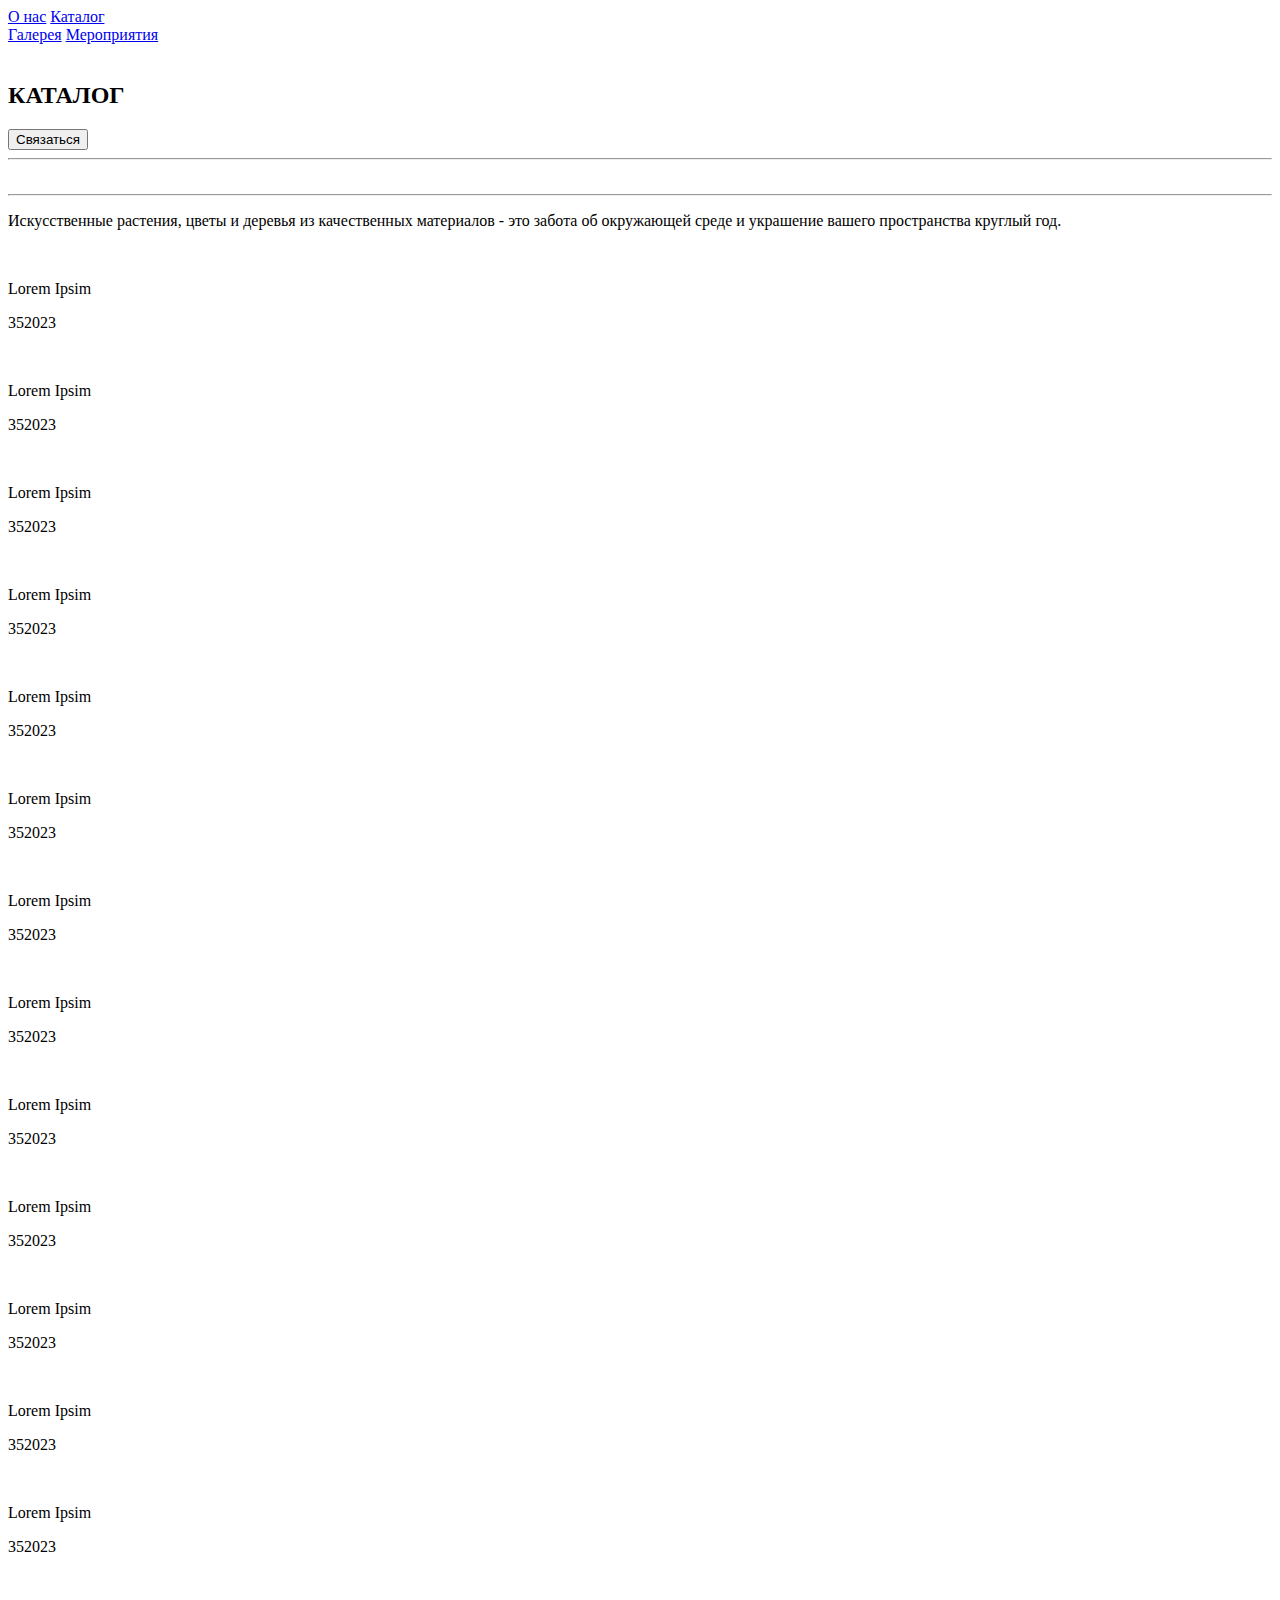
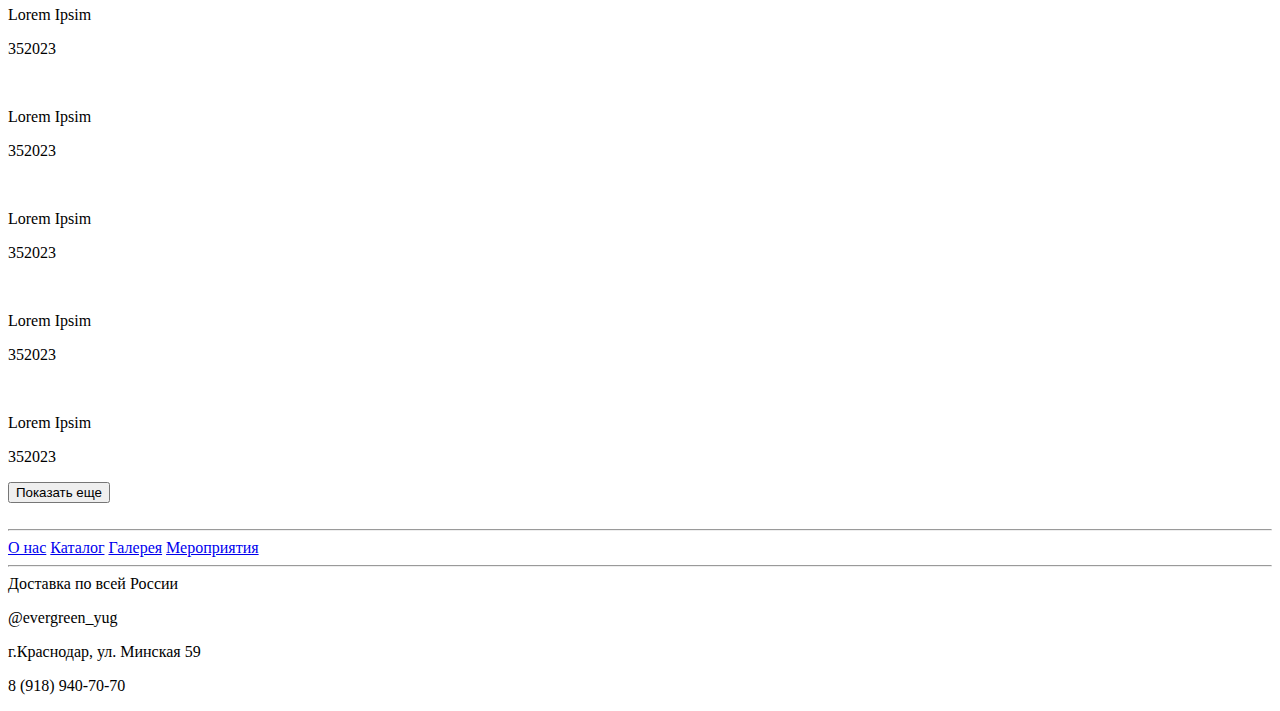
==== pages/catalog.html @ 5fc18526 "bug with path" ====
<!DOCTYPE html>
<html lang="en">
<head>
    <meta charset="UTF-8">
    <meta http-equiv="X-UA-Compatible" content="IE=edge">
    <meta name="viewport" content="width=device-width, initial-scale=1.0">
    <link rel="shortcut icon" href="../img/icon.svg" type="image/x-icon">
    <link rel="preconnect" href="https://fonts.googleapis.com">
    <link rel="preconnect" href="https://fonts.gstatic.com" crossorigin>
    <link href="https://fonts.googleapis.com/css2?family=Montserrat:wght@300;400;500;600&display=swap" rel="stylesheet">
    <link rel="stylesheet" href="../css/reset.css">
    <link rel="stylesheet" href="../css/variables.css">
    <link rel="stylesheet" href="../css/typography.css">
    <link rel="stylesheet" href="../css/components.css">
    <link rel="stylesheet" href="../pages/css/catalog.css">
    <title>Evergreen</title>
</head>


<body>

<section id="catalog">
    <header>
        <div class="header_container">
            <nav class="nav-left">
                <a href="/evergreen/" class="header-link link">О нас</a>
                <a href="./catalog.html" class="header-link link">Каталог</a>
            </nav>
        
            <nav class="nav-right">
                <a href="./gallery.html" class="header-link link">Галерея</a>
                <a href="./events.html" class="header-link link">Мероприятия</a>
            </nav>
        
            <img src="../img/logo.svg" alt="" class="logo">
        </div>
    </header>

    <div class="main_block">
        <h2 class="main-title h2-300">КАТАЛОГ</h2>
        <button class="main-button main-400">Связаться</button>
    </div>
</section>

<section id="title">
    <div class="title-wrapper">
        <div class="title-icon">
            <hr class="hr-title">
            <img src="../img/icon.svg" alt="">
            <hr class="hr-title">
        </div>
    
        <div class="title-text">
            <p class="main-500">Искусственные растения, цветы и деревья из качественных материалов - это забота об окружающей среде и украшение вашего пространства круглый год.</p>
        </div>
    </div>
</section>

<section id="cards">
    <div class="cards-wrapper">
        <div class="card">
            <img src="/evergreen/img/card-1.png" alt="">
            <p class="card-title main-500">Lorem Ipsim</p>
            <p class="small">352023</p>
        </div>
        <div class="card">
            <img src="/evergreen/img/card-2.png" alt="">
            <p class="card-title main-500">Lorem Ipsim</p>
            <p class="small">352023</p>
        </div>
        <div class="card">
            <img src="/evergreen/img/card-3.png" alt="">
            <p class="card-title main-500">Lorem Ipsim</p>
            <p class="small">352023</p>
        </div>
        <div class="card">
            <img src="/evergreen/img/card-4.png" alt="">
            <p class="card-title main-500">Lorem Ipsim</p>
            <p class="small">352023</p>
        </div>
        <div class="card">
            <img src="/evergreen/img/card-5.png" alt="">
            <p class="card-title main-500">Lorem Ipsim</p>
            <p class="small">352023</p>
        </div>
        <div class="card">
            <img src="/evergreen/img/card-6.png" alt="">
            <p class="card-title main-500">Lorem Ipsim</p>
            <p class="small">352023</p>
        </div>
        <div class="card">
            <img src="/evergreen/img/card-7.png" alt="">
            <p class="card-title main-500">Lorem Ipsim</p>
            <p class="small">352023</p>
        </div>
        <div class="card">
            <img src="/evergreen/img/card-8.png" alt="">
            <p class="card-title main-500">Lorem Ipsim</p>
            <p class="small">352023</p>
        </div>
        <div class="card">
            <img src="/evergreen/img/card-9.png" alt="">
            <p class="card-title main-500">Lorem Ipsim</p>
            <p class="small">352023</p>
        </div>
    </div>

    <div class="cards-wrapper-more">
        <div class="card">
            <img src="/evergreen/img/card-1.png" alt="">
            <p class="card-title main-500">Lorem Ipsim</p>
            <p class="small">352023</p>
        </div>
        <div class="card">
            <img src="/evergreen/img/card-2.png" alt="">
            <p class="card-title main-500">Lorem Ipsim</p>
            <p class="small">352023</p>
        </div>
        <div class="card">
            <img src="/evergreen/img/card-3.png" alt="">
            <p class="card-title main-500">Lorem Ipsim</p>
            <p class="small">352023</p>
        </div>
        <div class="card">
            <img src="/evergreen/img/card-4.png" alt="">
            <p class="card-title main-500">Lorem Ipsim</p>
            <p class="small">352023</p>
        </div>
        <div class="card">
            <img src="/evergreen/img/card-5.png" alt="">
            <p class="card-title main-500">Lorem Ipsim</p>
            <p class="small">352023</p>
        </div>
        <div class="card">
            <img src="/evergreen/img/card-6.png" alt="">
            <p class="card-title main-500">Lorem Ipsim</p>
            <p class="small">352023</p>
        </div>
        <div class="card">
            <img src="/evergreen/img/card-7.png" alt="">
            <p class="card-title main-500">Lorem Ipsim</p>
            <p class="small">352023</p>
        </div>
        <div class="card">
            <img src="/evergreen/img/card-8.png" alt="">
            <p class="card-title main-500">Lorem Ipsim</p>
            <p class="small">352023</p>
        </div>
        <div class="card">
            <img src="/evergreen/img/card-9.png" alt="">
            <p class="card-title main-500">Lorem Ipsim</p>
            <p class="small">352023</p>
        </div>
    </div>

    <button class="show-more main-400">Показать еще</button>
</section>

<footer>
    <div class="footer_top_wrapper">
        <div class="footer_top">
            <img src="../img/logo.svg" alt="" class="footer-logo">
    
            <hr class="hr-footer">
    
            <nav class="footer-links">
                <a href="/evergreen/" class="footer-link link">О нас</a>
                <a href="./catalog.html" class="footer-link link">Каталог</a>
                <a href="./gallery.html" class="footer-link link">Галерея</a>
                <a href="./events.html" class="footer-link link">Мероприятия</a>
            </nav>
    
            <hr class="hr-footer">
    
            <div class="footer-text link">Доставка по всей России</div>
        </div>
    </div>

    <div class="footer_bottom_wrapper">
        <div class="footer_bottom">
            <p class="link">@evergreen_yug</p>
            <p class="link">г.Краснодар, ул. Минская 59</p>
        </div>

        <p class="link footer-number">8 (918) 940-70-70</p>
    </div>
</footer>

</body>


<script src="/evergreen/libraries/gsap/gsap.js"></script>
<script src="/evergreen/pages/js/catalog.js"></script>


</html>
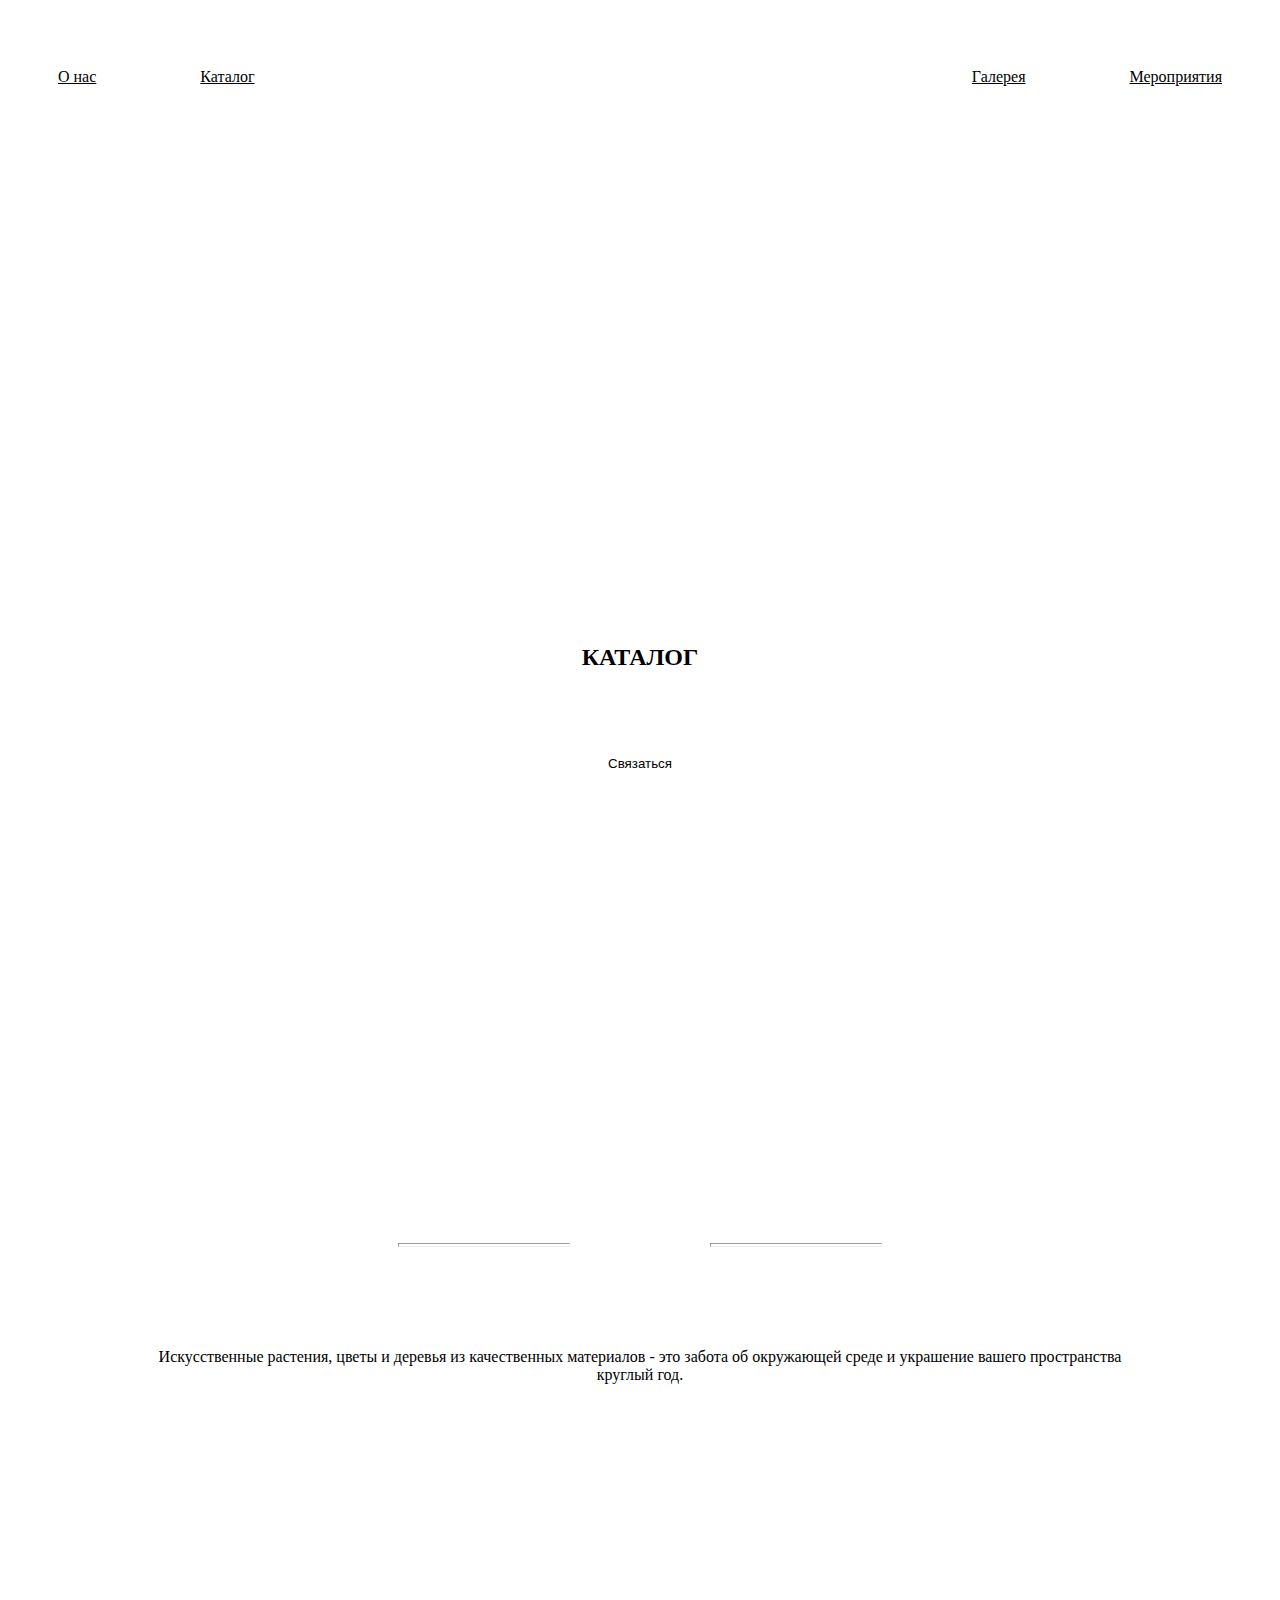
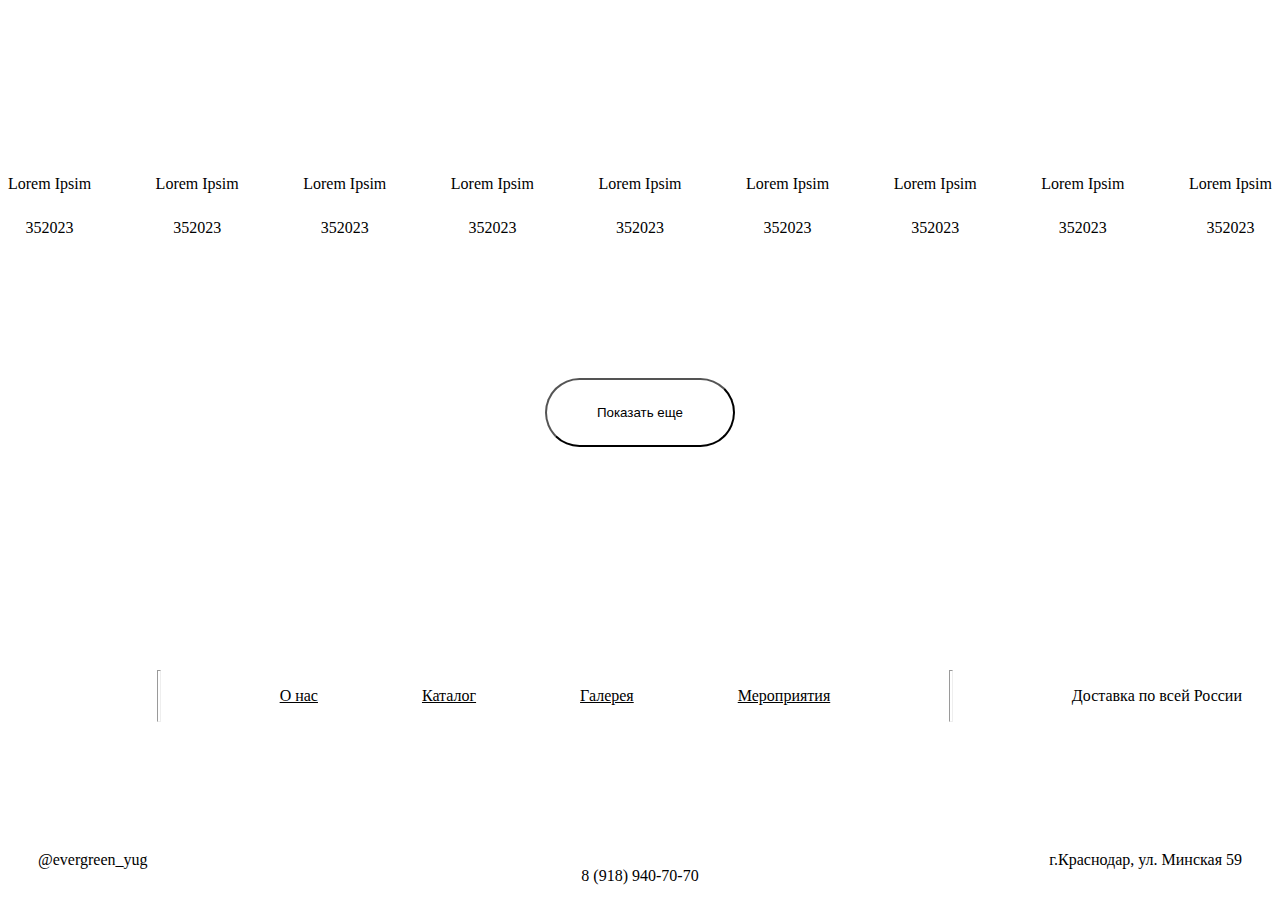
==== commit c8d1cdcc: "1.2" ====
--- a/pages/catalog.html
+++ b/pages/catalog.html
@@ -12,7 +12,7 @@
     <link rel="stylesheet" href="../css/variables.css">
     <link rel="stylesheet" href="../css/typography.css">
     <link rel="stylesheet" href="../css/components.css">
-    <link rel="stylesheet" href="../pages/css/catalog.css">
+    <link rel="stylesheet" href="../pages/catalog.css">
     <title>Evergreen</title>
 </head>
 
@@ -23,7 +23,7 @@
     <header>
         <div class="header_container">
             <nav class="nav-left">
-                <a href="/evergreen/" class="header-link link">О нас</a>
+                <a href="/" class="header-link link">О нас</a>
                 <a href="./catalog.html" class="header-link link">Каталог</a>
             </nav>
         
@@ -59,47 +59,47 @@
 <section id="cards">
     <div class="cards-wrapper">
         <div class="card">
-            <img src="/evergreen/img/card-1.png" alt="">
+            <img src="../img/card-1.png" alt="">
             <p class="card-title main-500">Lorem Ipsim</p>
             <p class="small">352023</p>
         </div>
         <div class="card">
-            <img src="/evergreen/img/card-2.png" alt="">
+            <img src="../img/card-2.png" alt="">
             <p class="card-title main-500">Lorem Ipsim</p>
             <p class="small">352023</p>
         </div>
         <div class="card">
-            <img src="/evergreen/img/card-3.png" alt="">
+            <img src="../img/card-3.png" alt="">
             <p class="card-title main-500">Lorem Ipsim</p>
             <p class="small">352023</p>
         </div>
         <div class="card">
-            <img src="/evergreen/img/card-4.png" alt="">
+            <img src="../img/card-4.png" alt="">
             <p class="card-title main-500">Lorem Ipsim</p>
             <p class="small">352023</p>
         </div>
         <div class="card">
-            <img src="/evergreen/img/card-5.png" alt="">
+            <img src="../img/card-5.png" alt="">
             <p class="card-title main-500">Lorem Ipsim</p>
             <p class="small">352023</p>
         </div>
         <div class="card">
-            <img src="/evergreen/img/card-6.png" alt="">
+            <img src="../img/card-6.png" alt="">
             <p class="card-title main-500">Lorem Ipsim</p>
             <p class="small">352023</p>
         </div>
         <div class="card">
-            <img src="/evergreen/img/card-7.png" alt="">
+            <img src="../img/card-7.png" alt="">
             <p class="card-title main-500">Lorem Ipsim</p>
             <p class="small">352023</p>
         </div>
         <div class="card">
-            <img src="/evergreen/img/card-8.png" alt="">
+            <img src="../img/card-8.png" alt="">
             <p class="card-title main-500">Lorem Ipsim</p>
             <p class="small">352023</p>
         </div>
         <div class="card">
-            <img src="/evergreen/img/card-9.png" alt="">
+            <img src="../img/card-9.png" alt="">
             <p class="card-title main-500">Lorem Ipsim</p>
             <p class="small">352023</p>
         </div>
@@ -107,47 +107,47 @@
 
     <div class="cards-wrapper-more">
         <div class="card">
-            <img src="/evergreen/img/card-1.png" alt="">
+            <img src="../img/card-1.png" alt="">
             <p class="card-title main-500">Lorem Ipsim</p>
             <p class="small">352023</p>
         </div>
         <div class="card">
-            <img src="/evergreen/img/card-2.png" alt="">
+            <img src="../img/card-2.png" alt="">
             <p class="card-title main-500">Lorem Ipsim</p>
             <p class="small">352023</p>
         </div>
         <div class="card">
-            <img src="/evergreen/img/card-3.png" alt="">
+            <img src="../img/card-3.png" alt="">
             <p class="card-title main-500">Lorem Ipsim</p>
             <p class="small">352023</p>
         </div>
         <div class="card">
-            <img src="/evergreen/img/card-4.png" alt="">
+            <img src="../img/card-4.png" alt="">
             <p class="card-title main-500">Lorem Ipsim</p>
             <p class="small">352023</p>
         </div>
         <div class="card">
-            <img src="/evergreen/img/card-5.png" alt="">
+            <img src="../img/card-5.png" alt="">
             <p class="card-title main-500">Lorem Ipsim</p>
             <p class="small">352023</p>
         </div>
         <div class="card">
-            <img src="/evergreen/img/card-6.png" alt="">
+            <img src="../img/card-6.png" alt="">
             <p class="card-title main-500">Lorem Ipsim</p>
             <p class="small">352023</p>
         </div>
         <div class="card">
-            <img src="/evergreen/img/card-7.png" alt="">
+            <img src="../img/card-7.png" alt="">
             <p class="card-title main-500">Lorem Ipsim</p>
             <p class="small">352023</p>
         </div>
         <div class="card">
-            <img src="/evergreen/img/card-8.png" alt="">
+            <img src="../img/card-8.png" alt="">
             <p class="card-title main-500">Lorem Ipsim</p>
             <p class="small">352023</p>
         </div>
         <div class="card">
-            <img src="/evergreen/img/card-9.png" alt="">
+            <img src="../img/card-9.png" alt="">
             <p class="card-title main-500">Lorem Ipsim</p>
             <p class="small">352023</p>
         </div>
@@ -164,7 +164,7 @@
             <hr class="hr-footer">
     
             <nav class="footer-links">
-                <a href="/evergreen/" class="footer-link link">О нас</a>
+                <a href="/" class="footer-link link">О нас</a>
                 <a href="./catalog.html" class="footer-link link">Каталог</a>
                 <a href="./gallery.html" class="footer-link link">Галерея</a>
                 <a href="./events.html" class="footer-link link">Мероприятия</a>
@@ -189,8 +189,8 @@
 </body>
 
 
-<script src="/evergreen/libraries/gsap/gsap.js"></script>
-<script src="/evergreen/pages/js/catalog.js"></script>
+<script src="../libraries/gsap/gsap.js"></script>
+<script src="../pages/catalog.js"></script>
 
 
 </html>--- a/css/components.css
+++ b/css/components.css
@@ -0,0 +1,171 @@
+html {
+    background: var(--background);
+}
+
+
+
+/* Main block */
+
+#main, #catalog, #gallery, #events {
+    position: relative;
+    display: flex;
+    flex-direction: column;
+    align-items: center;
+    background-repeat: no-repeat;
+    background-size: cover;
+    height: 100vh;
+}
+
+#main {
+    background-image: url(../img/background-main.jpg);
+}
+
+#catalog {
+    background-image: url(../img/background-catalog.jpg);
+}
+
+#gallery {
+    background-image: url(../img/background-gallery.jpg);
+}
+
+#events {
+    background-image: url(../img/background-events.jpg);
+}
+
+.main_block {
+    position: absolute;
+    bottom: 13vh;
+    display: flex;
+    flex-direction: column;
+    align-items: center;
+}
+
+.main-title {
+    color: var(--secondary);
+    margin: 0 0 65px 0;
+}
+
+.main-button {
+    color: var(--secondary);
+    background-color: transparent;
+    padding: 20px 50px;
+    border: 2px solid var(--secondary);
+    border-radius: 100px;
+    cursor: pointer;
+    transition: .1s linear;
+}
+
+.main-button:hover {
+    background-color: var(--secondary);
+    color: var(--primary);
+    transition: .1s linear;
+}
+
+
+
+/* Header */
+
+header {
+    width: 100%;
+    background-color: var(--background-2-80);
+}
+
+.header_container {
+    position: relative;
+    display: flex;
+    justify-content: space-between;
+    align-items: center;
+    max-width: 1700px;
+    margin: 0 auto;
+    padding: 60px 0;
+}
+
+.logo {
+    position: absolute;
+    top: 50%;
+    left: 50%;
+    transform: translate(-50%, -50%);
+}
+
+.header-link {
+    color: var(--secondary-50);
+    margin: 0 50px;
+    transition: .1s linear;
+}
+
+.header-link:hover {
+    color: var(--secondary);
+    transition: .1s linear;
+}
+
+
+
+/* Footer */
+
+footer {
+    display: flex;
+    flex-direction: column;
+    align-items: center;
+    background-color: var(--primary);
+}
+
+.footer_top_wrapper {
+    width: 100%;
+    max-width: 1500px;
+}
+
+.footer_top {
+    display: flex;
+    justify-content: space-between;
+    align-items: center;
+    padding: 75px 30px;
+}
+
+.hr-footer {
+    width: 2px;
+    height: 50px;
+    background-color: var(--secondary);
+}
+
+.footer-link {
+    color: var(--secondary-50);
+    transition: .1s linear;
+    margin: 0 100px 0 0;
+}
+
+.footer-link:hover {
+    color: var(--secondary);
+    transition: .1s linear;
+}
+
+.footer-link:last-child {
+    margin: 0;
+}
+
+.footer-text {
+    color: var(--secondary);
+}
+
+.footer_bottom_wrapper {
+    position: relative;
+    display: flex;
+    justify-content: center;
+    width: 100%;
+    background-color: var(--secondary);
+}
+
+.footer_bottom {
+    display: flex;
+    justify-content: space-between;
+    align-items: center;
+    width: 100%;
+    max-width: 1450px;
+    padding: 30px 30px;
+}
+
+.footer-number {
+    position: absolute;
+    left: 50%;
+    top: 50%;
+    transform: translate(-50%, -50%);
+}--- a/pages/catalog.css
+++ b/pages/catalog.css
@@ -0,0 +1,75 @@
+#title {
+    margin: 235px 0;
+}
+
+.title-wrapper {
+    display: flex;
+    flex-direction: column;
+    align-items: center;
+    text-align: center;
+    max-width: 1600px;
+    width: 100%;
+    margin: 0 auto;
+    padding: 100px 0;
+    background-color: rgba(255, 255, 255, 0.8);
+}
+
+.title-icon {
+    display: flex;
+    align-items: center;
+    margin: 0 0 85px 0;
+}
+
+.hr-title {
+    width: 170px;
+    height: 2px;
+    background-color: var(--primary);
+    margin: 0 70px;
+}
+
+.title-text {
+    max-width: 1000px;
+}
+
+#cards {
+    display: flex;
+    flex-direction: column;
+    align-items: center;
+    margin: 0 0 140px 0;
+}
+
+.cards-wrapper, .cards-wrapper-more {
+    max-width: 1600px;
+    width: 100%;
+    flex-wrap: wrap;
+    justify-content: space-between;
+    margin: 0 0 40px 0;
+}
+
+.cards-wrapper {
+    display: flex;
+}
+
+.cards-wrapper-more {
+    display: none;
+    opacity: 0;
+}
+
+.card {
+    display: flex;
+    flex-direction: column;
+    align-items: center;
+    margin: 0 0 85px 0;
+}
+
+.card-title {
+    margin: 40px 0 10px 0;
+}
+
+.show-more {
+    padding: 25px 50px;
+    border-radius: 100px;
+    background-color: var(--primary);
+    color: var(--secondary);
+    cursor: pointer;
+}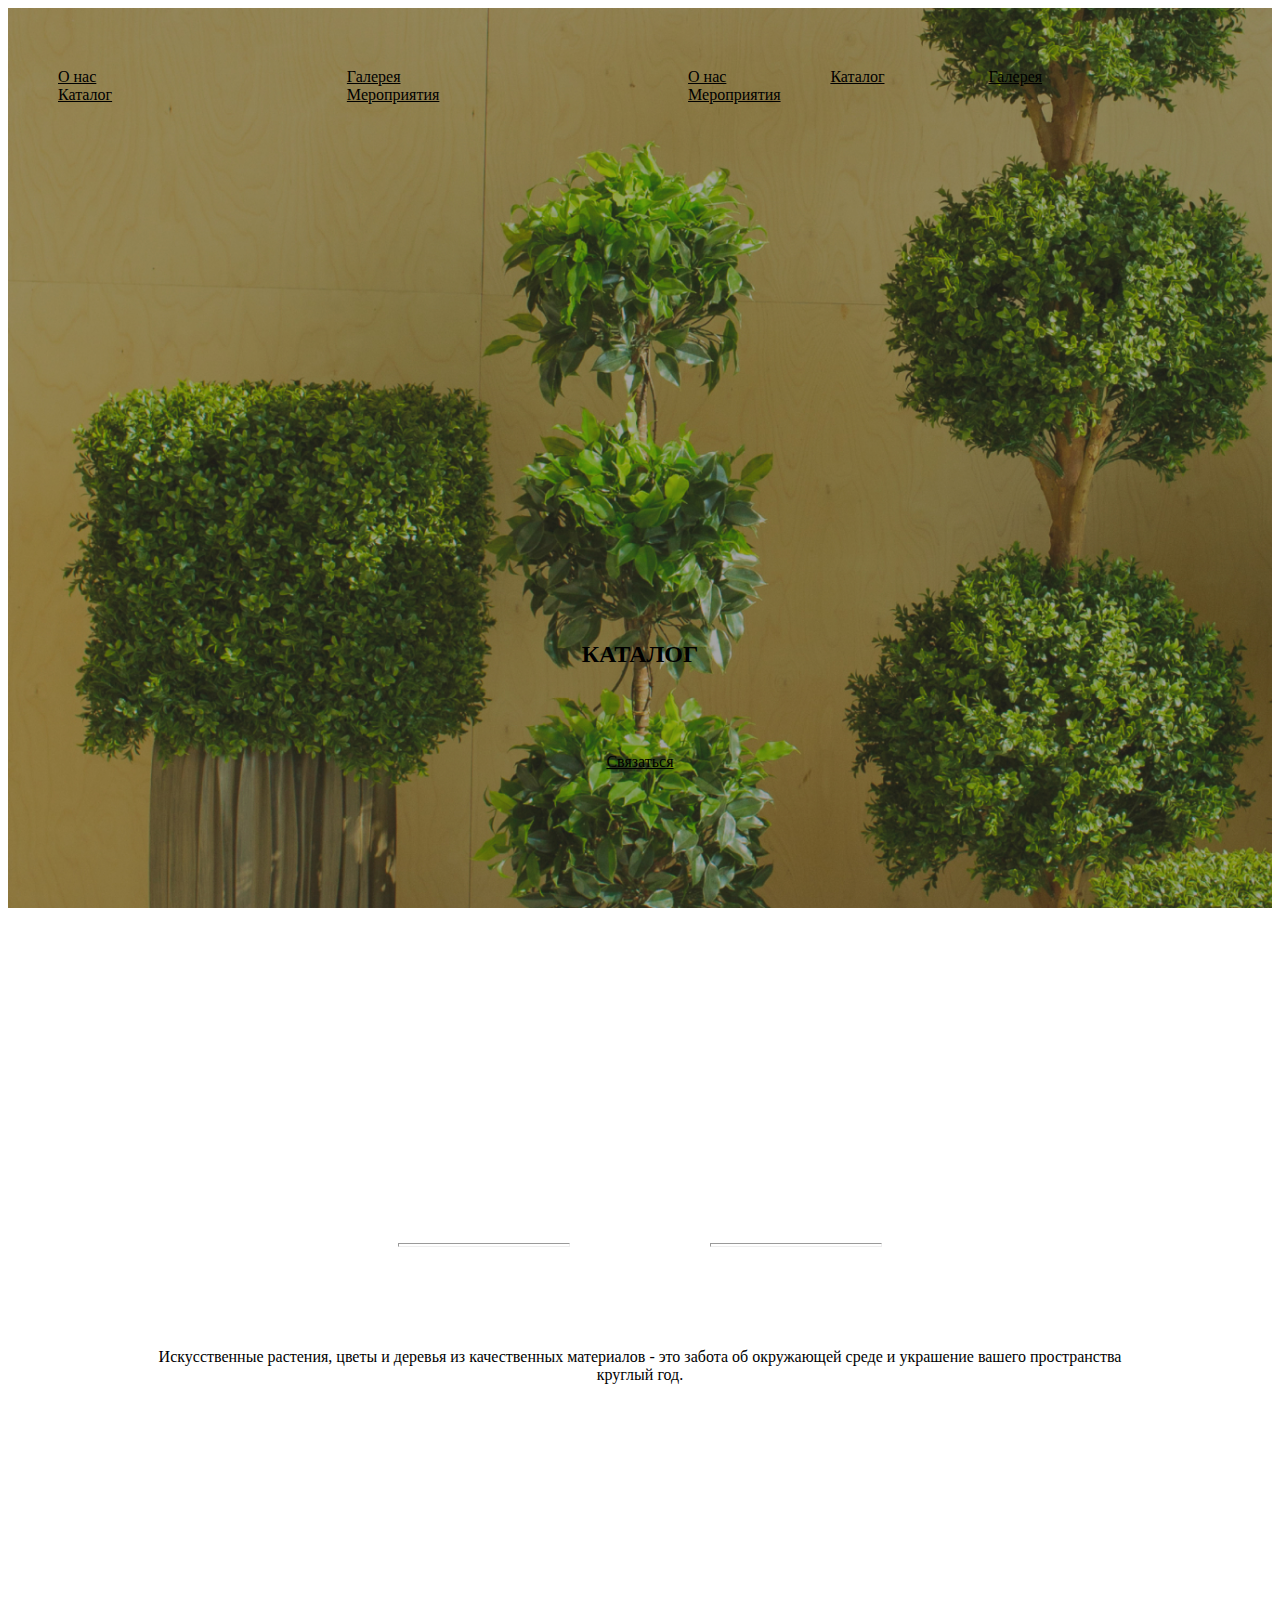
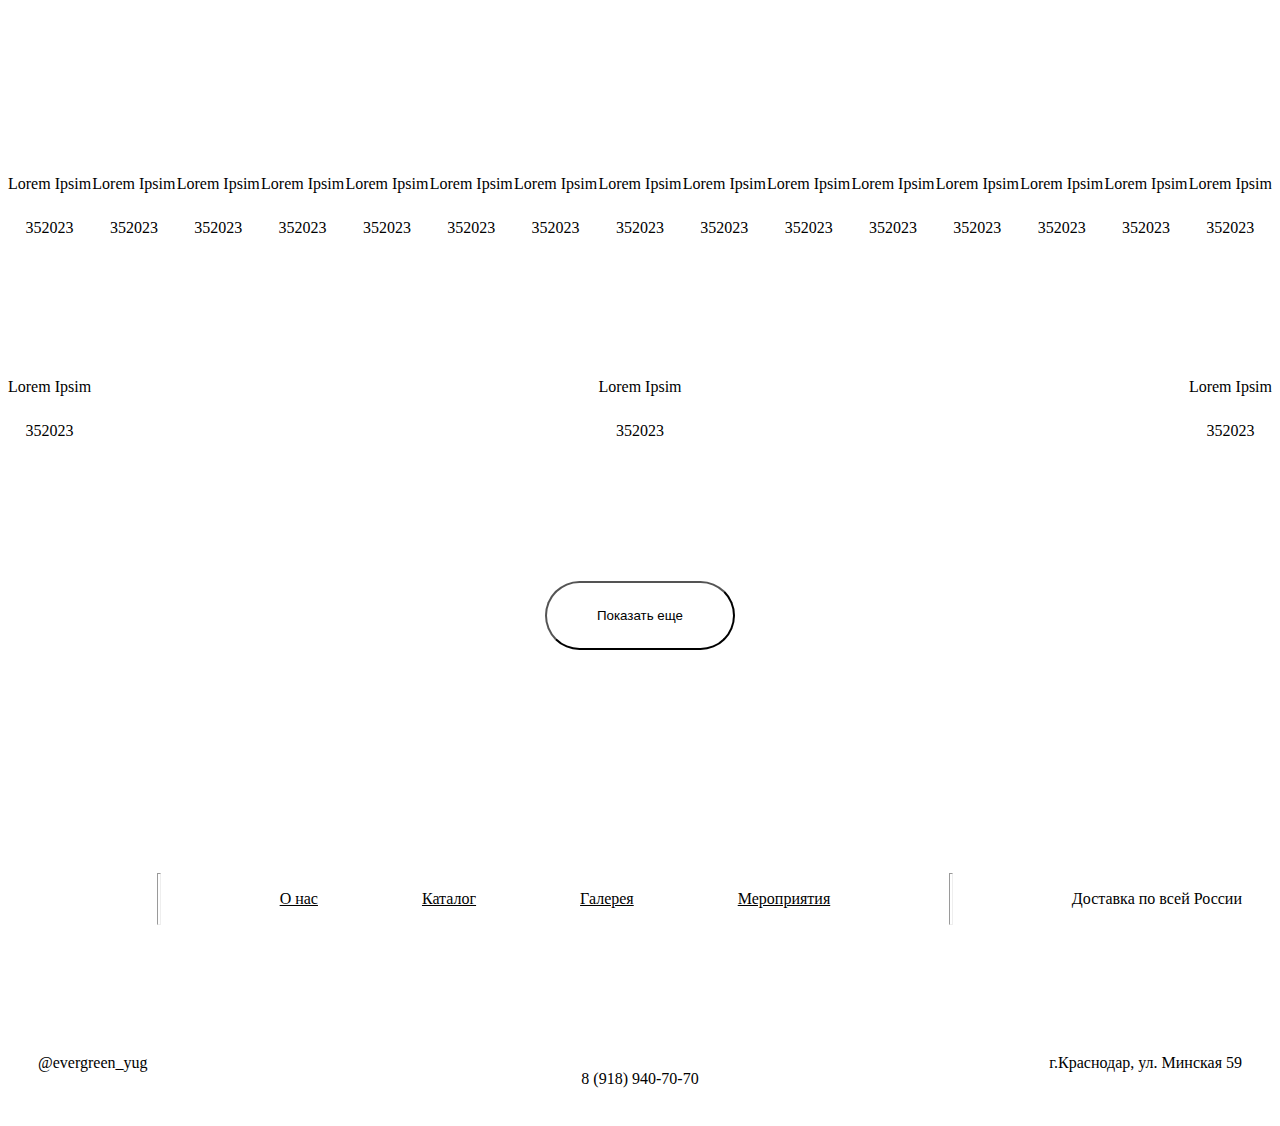
==== commit eddf10a9: "background catalog and more" ====
--- a/pages/catalog.html
+++ b/pages/catalog.html
@@ -23,8 +23,8 @@
     <header>
         <div class="header_container">
             <nav class="nav-left">
-                <a href="/" class="header-link link">О нас</a>
-                <a href="./catalog.html" class="header-link link">Каталог</a>
+                <a href="../index.html" class="header-link link">О нас</a>
+                <a href="./catalog.html" class="header-link link active">Каталог</a>
             </nav>
         
             <nav class="nav-right">
@@ -33,12 +33,27 @@
             </nav>
         
             <img src="../img/logo.svg" alt="" class="logo">
+
+            <div class="menu-icon">
+                <span></span>
+                <span></span>
+                <span></span>
+            </div>
+
+            <div class="menu">
+                <nav class="menu-nav">
+                    <a href="../index.html" class="header-link link">О нас</a>
+                    <a href="./catalog.html" class="header-link link active">Каталог</a>
+                    <a href="./gallery.html" class="header-link link">Галерея</a>
+                    <a href="./events.html" class="header-link link">Мероприятия</a>
+                </nav>
+            </div>
         </div>
     </header>
 
     <div class="main_block">
         <h2 class="main-title h2-300">КАТАЛОГ</h2>
-        <button class="main-button main-400">Связаться</button>
+        <a href="tel:89189407070" class="main-button main-400">Связаться</a>
     </div>
 </section>
 
@@ -103,9 +118,99 @@
             <p class="card-title main-500">Lorem Ipsim</p>
             <p class="small">352023</p>
         </div>
+        <div class="card">
+            <img src="../img/card-1.png" alt="">
+            <p class="card-title main-500">Lorem Ipsim</p>
+            <p class="small">352023</p>
+        </div>
+        <div class="card">
+            <img src="../img/card-2.png" alt="">
+            <p class="card-title main-500">Lorem Ipsim</p>
+            <p class="small">352023</p>
+        </div>
+        <div class="card">
+            <img src="../img/card-3.png" alt="">
+            <p class="card-title main-500">Lorem Ipsim</p>
+            <p class="small">352023</p>
+        </div>
+        <div class="card">
+            <img src="../img/card-4.png" alt="">
+            <p class="card-title main-500">Lorem Ipsim</p>
+            <p class="small">352023</p>
+        </div>
+        <div class="card">
+            <img src="../img/card-5.png" alt="">
+            <p class="card-title main-500">Lorem Ipsim</p>
+            <p class="small">352023</p>
+        </div>
+        <div class="card">
+            <img src="../img/card-6.png" alt="">
+            <p class="card-title main-500">Lorem Ipsim</p>
+            <p class="small">352023</p>
+        </div>
+        <div class="card">
+            <img src="../img/card-7.png" alt="">
+            <p class="card-title main-500">Lorem Ipsim</p>
+            <p class="small">352023</p>
+        </div>
+        <div class="card">
+            <img src="../img/card-8.png" alt="">
+            <p class="card-title main-500">Lorem Ipsim</p>
+            <p class="small">352023</p>
+        </div>
+        <div class="card">
+            <img src="../img/card-9.png" alt="">
+            <p class="card-title main-500">Lorem Ipsim</p>
+            <p class="small">352023</p>
+        </div>
     </div>
 
     <div class="cards-wrapper-more">
+        <div class="card">
+            <img src="../img/card-1.png" alt="">
+            <p class="card-title main-500">Lorem Ipsim</p>
+            <p class="small">352023</p>
+        </div>
+        <div class="card">
+            <img src="../img/card-2.png" alt="">
+            <p class="card-title main-500">Lorem Ipsim</p>
+            <p class="small">352023</p>
+        </div>
+        <div class="card">
+            <img src="../img/card-3.png" alt="">
+            <p class="card-title main-500">Lorem Ipsim</p>
+            <p class="small">352023</p>
+        </div>
+        <div class="card">
+            <img src="../img/card-4.png" alt="">
+            <p class="card-title main-500">Lorem Ipsim</p>
+            <p class="small">352023</p>
+        </div>
+        <div class="card">
+            <img src="../img/card-5.png" alt="">
+            <p class="card-title main-500">Lorem Ipsim</p>
+            <p class="small">352023</p>
+        </div>
+        <div class="card">
+            <img src="../img/card-6.png" alt="">
+            <p class="card-title main-500">Lorem Ipsim</p>
+            <p class="small">352023</p>
+        </div>
+        <div class="card">
+            <img src="../img/card-7.png" alt="">
+            <p class="card-title main-500">Lorem Ipsim</p>
+            <p class="small">352023</p>
+        </div>
+        <div class="card">
+            <img src="../img/card-8.png" alt="">
+            <p class="card-title main-500">Lorem Ipsim</p>
+            <p class="small">352023</p>
+        </div>
+        <div class="card">
+            <img src="../img/card-9.png" alt="">
+            <p class="card-title main-500">Lorem Ipsim</p>
+            <p class="small">352023</p>
+        </div>
         <div class="card">
             <img src="../img/card-1.png" alt="">
             <p class="card-title main-500">Lorem Ipsim</p>
@@ -164,8 +269,8 @@
             <hr class="hr-footer">
     
             <nav class="footer-links">
-                <a href="/" class="footer-link link">О нас</a>
-                <a href="./catalog.html" class="footer-link link">Каталог</a>
+                <a href="../index.html" class="footer-link link">О нас</a>
+                <a href="./catalog.html" class="footer-link link active">Каталог</a>
                 <a href="./gallery.html" class="footer-link link">Галерея</a>
                 <a href="./events.html" class="footer-link link">Мероприятия</a>
             </nav>
@@ -190,6 +295,7 @@
 
 
 <script src="../libraries/gsap/gsap.js"></script>
+<script src="../pages/menu.js"></script>
 <script src="../pages/catalog.js"></script>
 
 
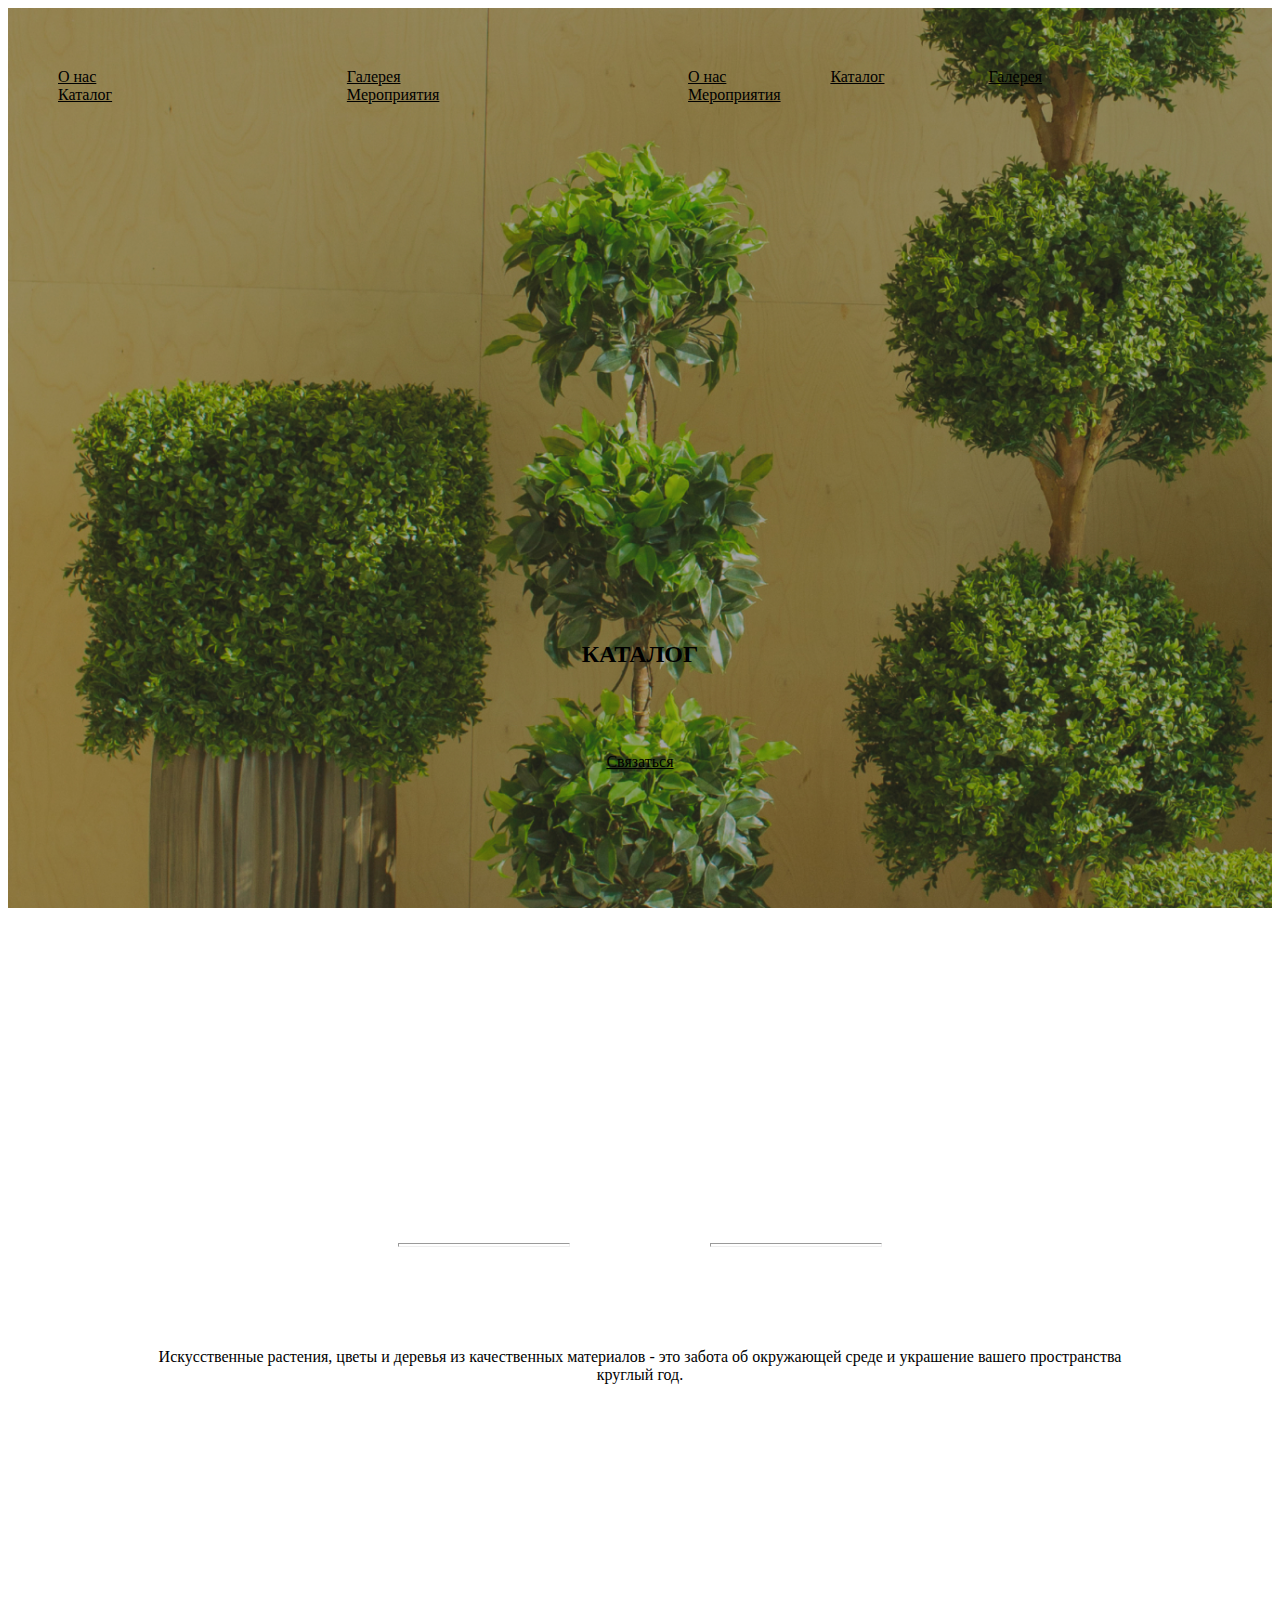
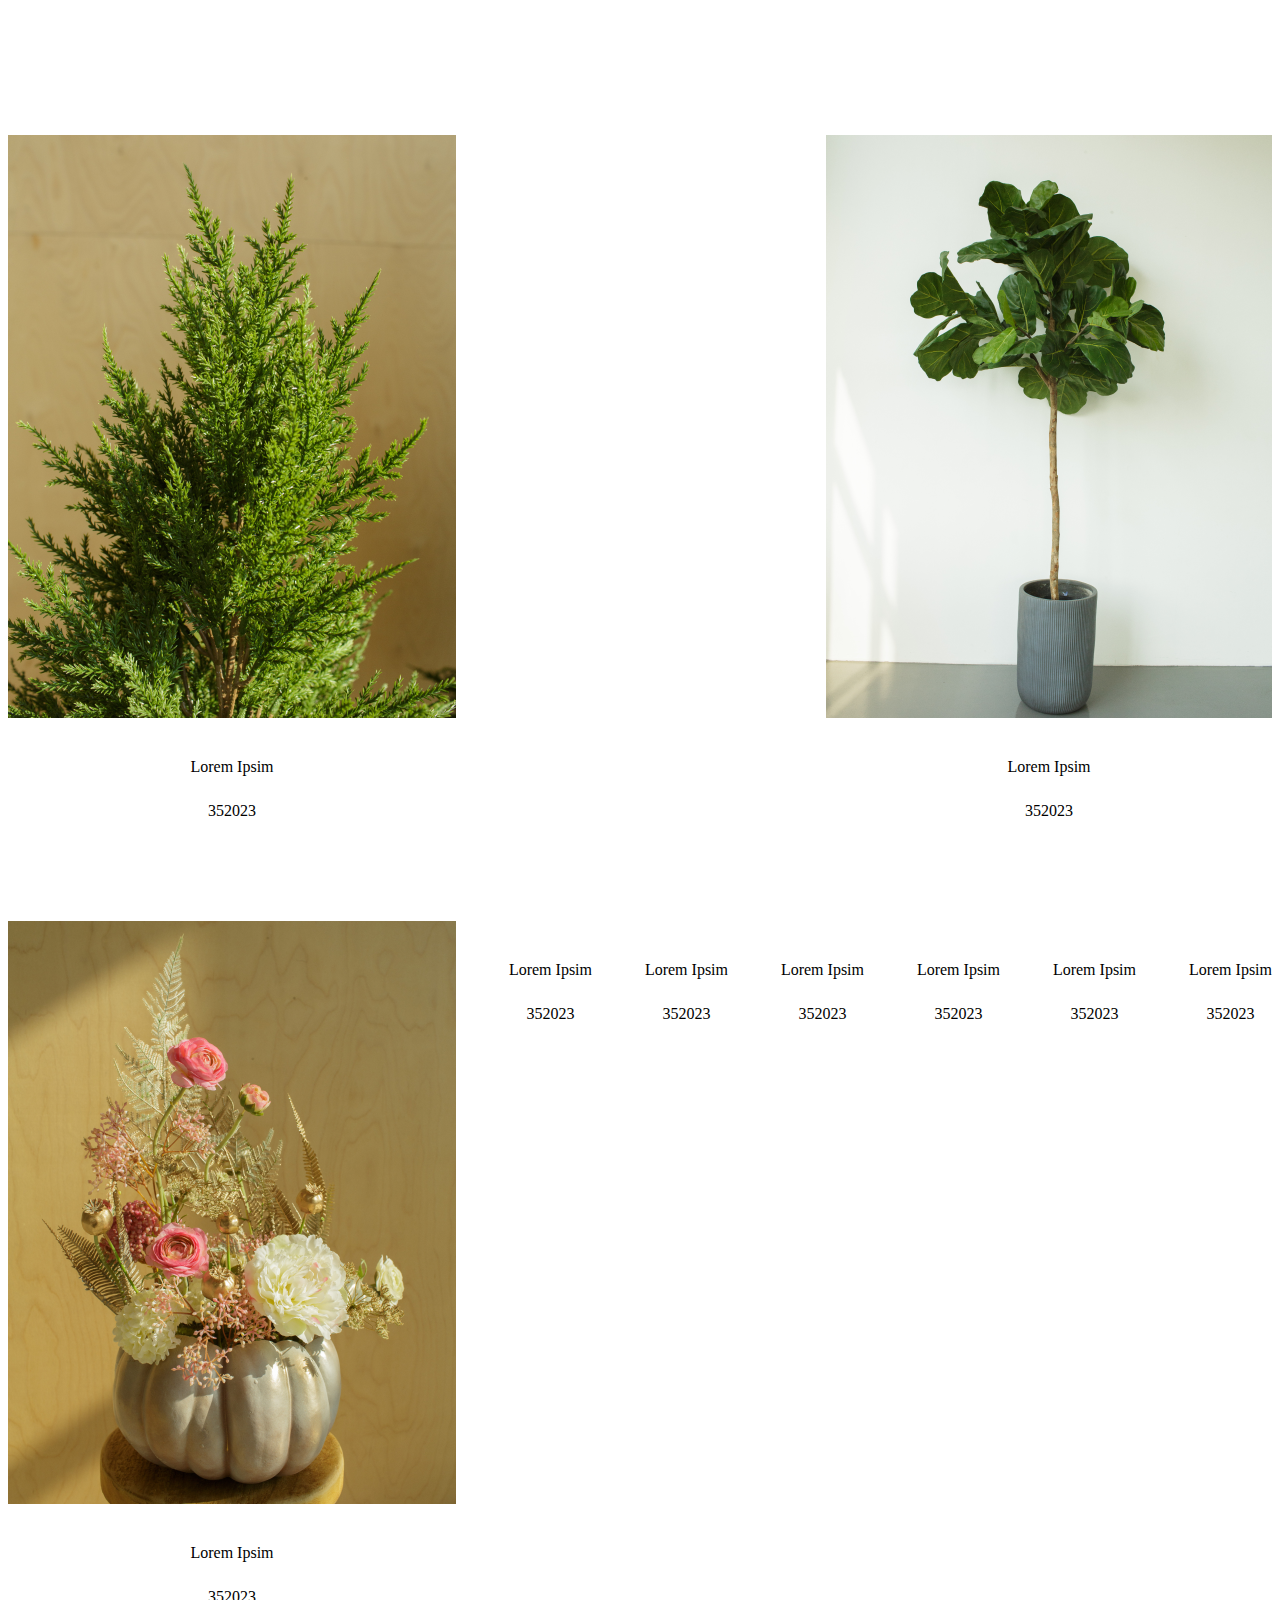
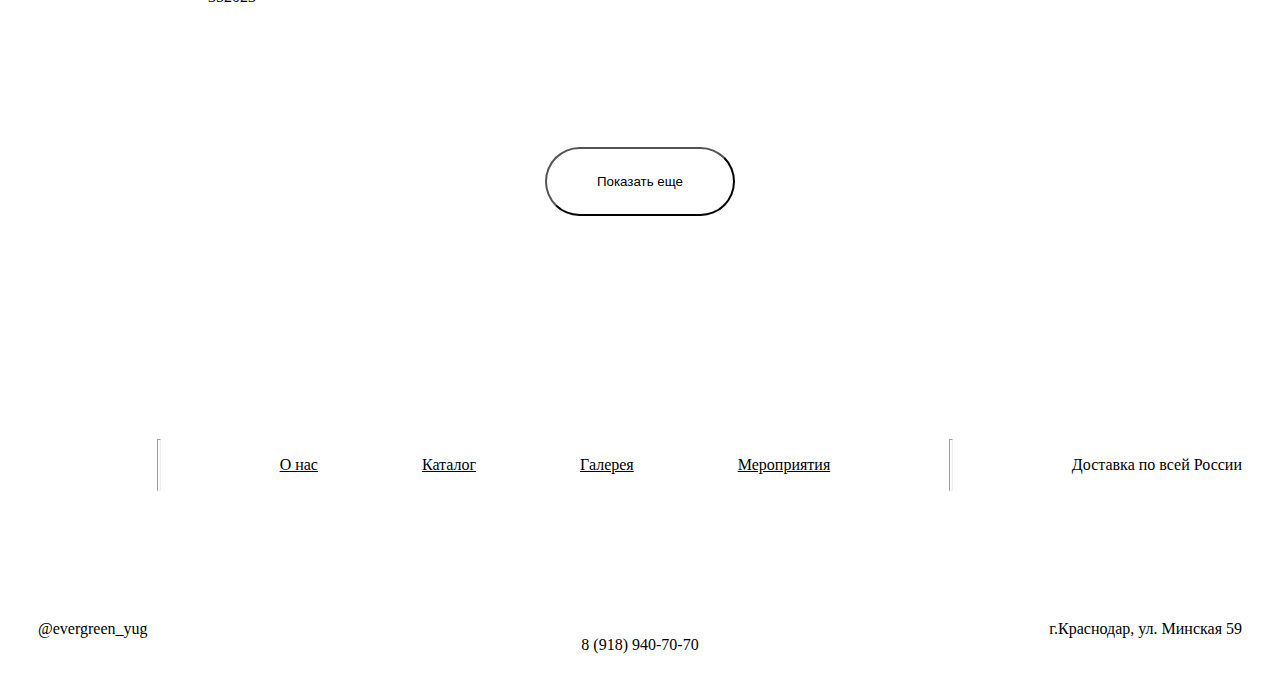
==== commit e25edf1c: "add new images in catalog" ====
--- a/pages/catalog.html
+++ b/pages/catalog.html
@@ -53,7 +53,7 @@
 
     <div class="main_block">
         <h2 class="main-title h2-300">КАТАЛОГ</h2>
-        <a href="tel:89189407070" class="main-button main-400">Связаться</a>
+        <a href="https://wa.me/89189407070" class="main-button main-400">Связаться</a>
     </div>
 </section>
 
@@ -118,141 +118,51 @@
             <p class="card-title main-500">Lorem Ipsim</p>
             <p class="small">352023</p>
         </div>
-        <div class="card">
-            <img src="../img/card-1.png" alt="">
-            <p class="card-title main-500">Lorem Ipsim</p>
-            <p class="small">352023</p>
-        </div>
-        <div class="card">
-            <img src="../img/card-2.png" alt="">
-            <p class="card-title main-500">Lorem Ipsim</p>
-            <p class="small">352023</p>
-        </div>
-        <div class="card">
-            <img src="../img/card-3.png" alt="">
-            <p class="card-title main-500">Lorem Ipsim</p>
-            <p class="small">352023</p>
-        </div>
-        <div class="card">
-            <img src="../img/card-4.png" alt="">
-            <p class="card-title main-500">Lorem Ipsim</p>
-            <p class="small">352023</p>
-        </div>
-        <div class="card">
-            <img src="../img/card-5.png" alt="">
-            <p class="card-title main-500">Lorem Ipsim</p>
-            <p class="small">352023</p>
-        </div>
-        <div class="card">
-            <img src="../img/card-6.png" alt="">
-            <p class="card-title main-500">Lorem Ipsim</p>
-            <p class="small">352023</p>
-        </div>
-        <div class="card">
-            <img src="../img/card-7.png" alt="">
-            <p class="card-title main-500">Lorem Ipsim</p>
-            <p class="small">352023</p>
-        </div>
-        <div class="card">
-            <img src="../img/card-8.png" alt="">
-            <p class="card-title main-500">Lorem Ipsim</p>
-            <p class="small">352023</p>
-        </div>
-        <div class="card">
-            <img src="../img/card-9.png" alt="">
-            <p class="card-title main-500">Lorem Ipsim</p>
-            <p class="small">352023</p>
-        </div>
     </div>
 
     <div class="cards-wrapper-more">
         <div class="card">
-            <img src="../img/card-1.png" alt="">
-            <p class="card-title main-500">Lorem Ipsim</p>
-            <p class="small">352023</p>
-        </div>
-        <div class="card">
-            <img src="../img/card-2.png" alt="">
-            <p class="card-title main-500">Lorem Ipsim</p>
-            <p class="small">352023</p>
-        </div>
-        <div class="card">
-            <img src="../img/card-3.png" alt="">
-            <p class="card-title main-500">Lorem Ipsim</p>
-            <p class="small">352023</p>
-        </div>
-        <div class="card">
-            <img src="../img/card-4.png" alt="">
-            <p class="card-title main-500">Lorem Ipsim</p>
-            <p class="small">352023</p>
-        </div>
-        <div class="card">
-            <img src="../img/card-5.png" alt="">
-            <p class="card-title main-500">Lorem Ipsim</p>
-            <p class="small">352023</p>
-        </div>
-        <div class="card">
-            <img src="../img/card-6.png" alt="">
-            <p class="card-title main-500">Lorem Ipsim</p>
-            <p class="small">352023</p>
-        </div>
-        <div class="card">
-            <img src="../img/card-7.png" alt="">
-            <p class="card-title main-500">Lorem Ipsim</p>
-            <p class="small">352023</p>
-        </div>
-        <div class="card">
-            <img src="../img/card-8.png" alt="">
-            <p class="card-title main-500">Lorem Ipsim</p>
-            <p class="small">352023</p>
-        </div>
-        <div class="card">
-            <img src="../img/card-9.png" alt="">
-            <p class="card-title main-500">Lorem Ipsim</p>
-            <p class="small">352023</p>
-        </div>
-        <div class="card">
-            <img src="../img/card-1.png" alt="">
-            <p class="card-title main-500">Lorem Ipsim</p>
-            <p class="small">352023</p>
-        </div>
-        <div class="card">
-            <img src="../img/card-2.png" alt="">
-            <p class="card-title main-500">Lorem Ipsim</p>
-            <p class="small">352023</p>
-        </div>
-        <div class="card">
-            <img src="../img/card-3.png" alt="">
-            <p class="card-title main-500">Lorem Ipsim</p>
-            <p class="small">352023</p>
-        </div>
-        <div class="card">
-            <img src="../img/card-4.png" alt="">
-            <p class="card-title main-500">Lorem Ipsim</p>
-            <p class="small">352023</p>
-        </div>
-        <div class="card">
-            <img src="../img/card-5.png" alt="">
-            <p class="card-title main-500">Lorem Ipsim</p>
-            <p class="small">352023</p>
-        </div>
-        <div class="card">
-            <img src="../img/card-6.png" alt="">
-            <p class="card-title main-500">Lorem Ipsim</p>
-            <p class="small">352023</p>
-        </div>
-        <div class="card">
-            <img src="../img/card-7.png" alt="">
-            <p class="card-title main-500">Lorem Ipsim</p>
-            <p class="small">352023</p>
-        </div>
-        <div class="card">
-            <img src="../img/card-8.png" alt="">
-            <p class="card-title main-500">Lorem Ipsim</p>
-            <p class="small">352023</p>
-        </div>
-        <div class="card">
-            <img src="../img/card-9.png" alt="">
+            <img src="../img/card-10.png" alt="">
+            <p class="card-title main-500">Lorem Ipsim</p>
+            <p class="small">352023</p>
+        </div>
+        <div class="card">
+            <img src="../img/card-11.png" alt="">
+            <p class="card-title main-500">Lorem Ipsim</p>
+            <p class="small">352023</p>
+        </div>
+        <div class="card">
+            <img src="../img/card-12.png" alt="">
+            <p class="card-title main-500">Lorem Ipsim</p>
+            <p class="small">352023</p>
+        </div>
+        <div class="card">
+            <img src="../img/card-13.png" alt="">
+            <p class="card-title main-500">Lorem Ipsim</p>
+            <p class="small">352023</p>
+        </div>
+        <div class="card">
+            <img src="../img/card-14.png" alt="">
+            <p class="card-title main-500">Lorem Ipsim</p>
+            <p class="small">352023</p>
+        </div>
+        <div class="card">
+            <img src="../img/card-15.png" alt="">
+            <p class="card-title main-500">Lorem Ipsim</p>
+            <p class="small">352023</p>
+        </div>
+        <div class="card">
+            <img src="../img/card-16.png" alt="">
+            <p class="card-title main-500">Lorem Ipsim</p>
+            <p class="small">352023</p>
+        </div>
+        <div class="card">
+            <img src="../img/card-17.png" alt="">
+            <p class="card-title main-500">Lorem Ipsim</p>
+            <p class="small">352023</p>
+        </div>
+        <div class="card">
+            <img src="../img/card-18.png" alt="">
             <p class="card-title main-500">Lorem Ipsim</p>
             <p class="small">352023</p>
         </div>
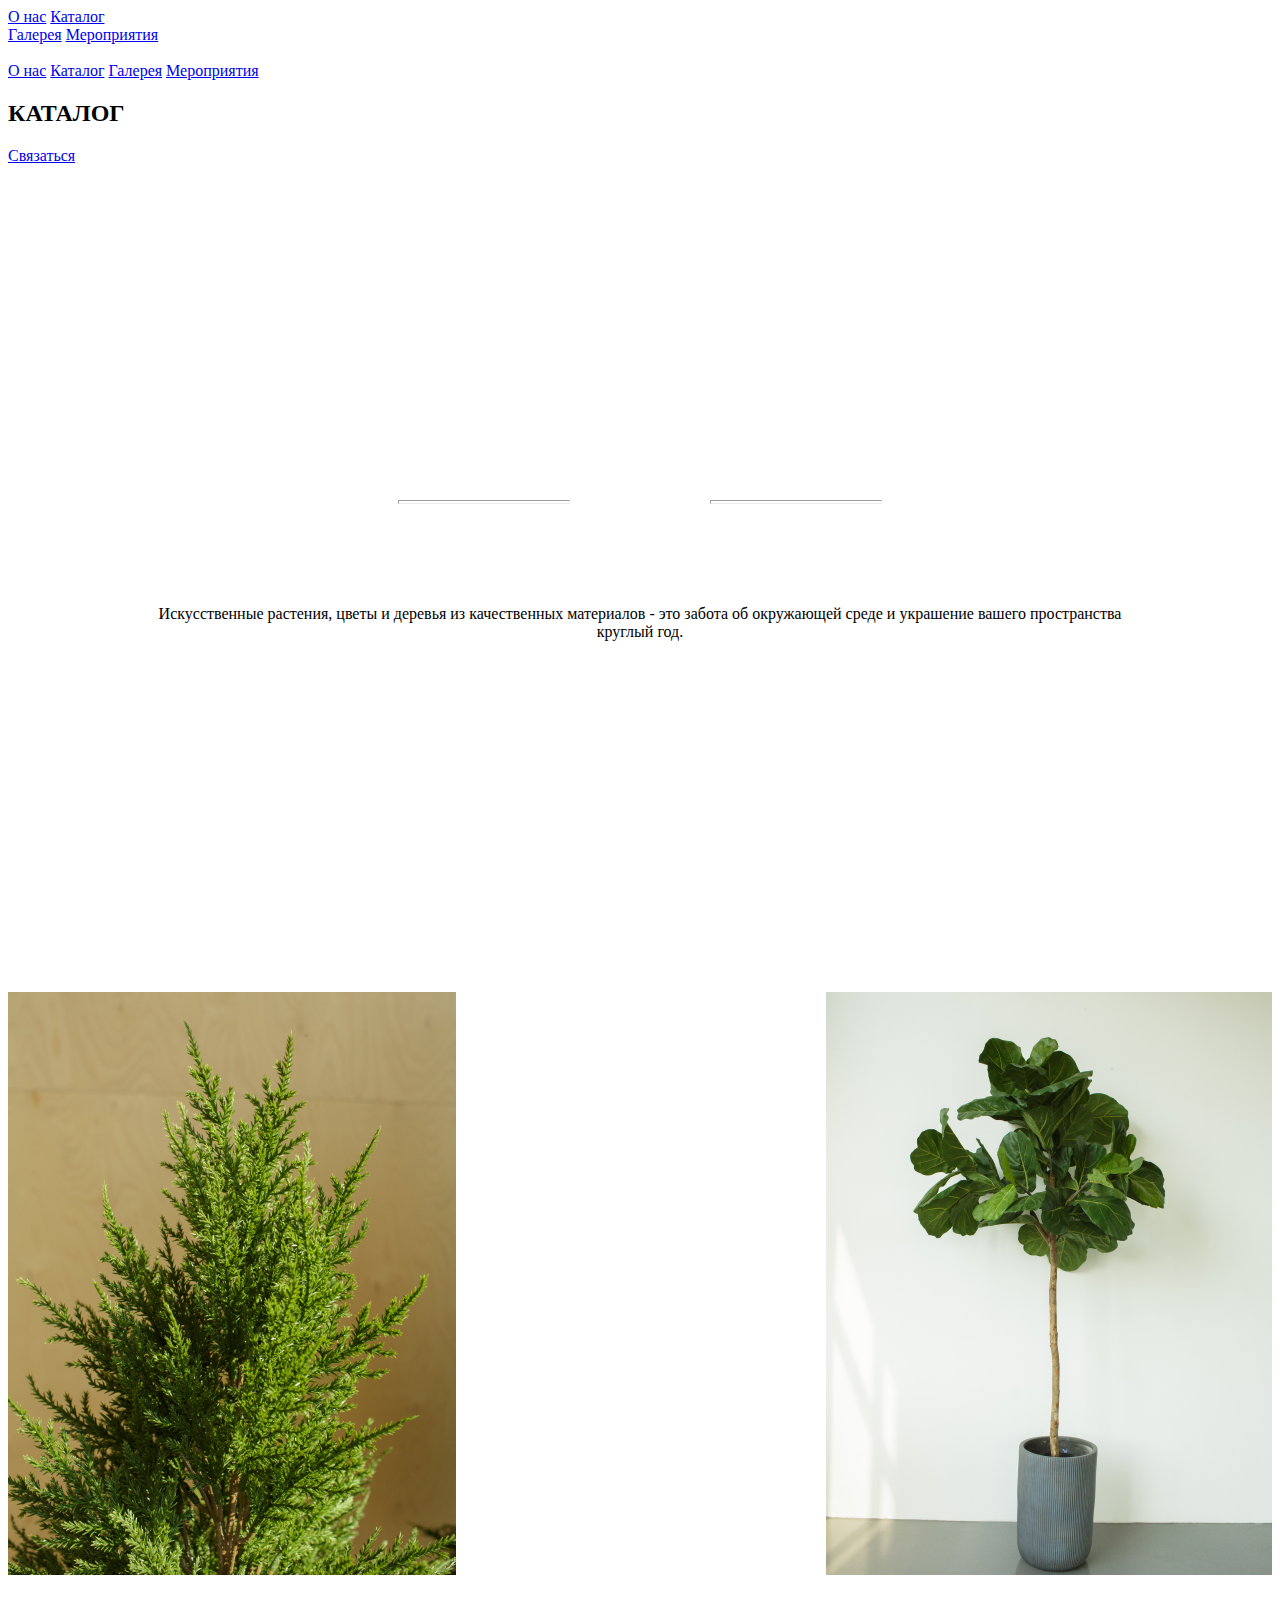
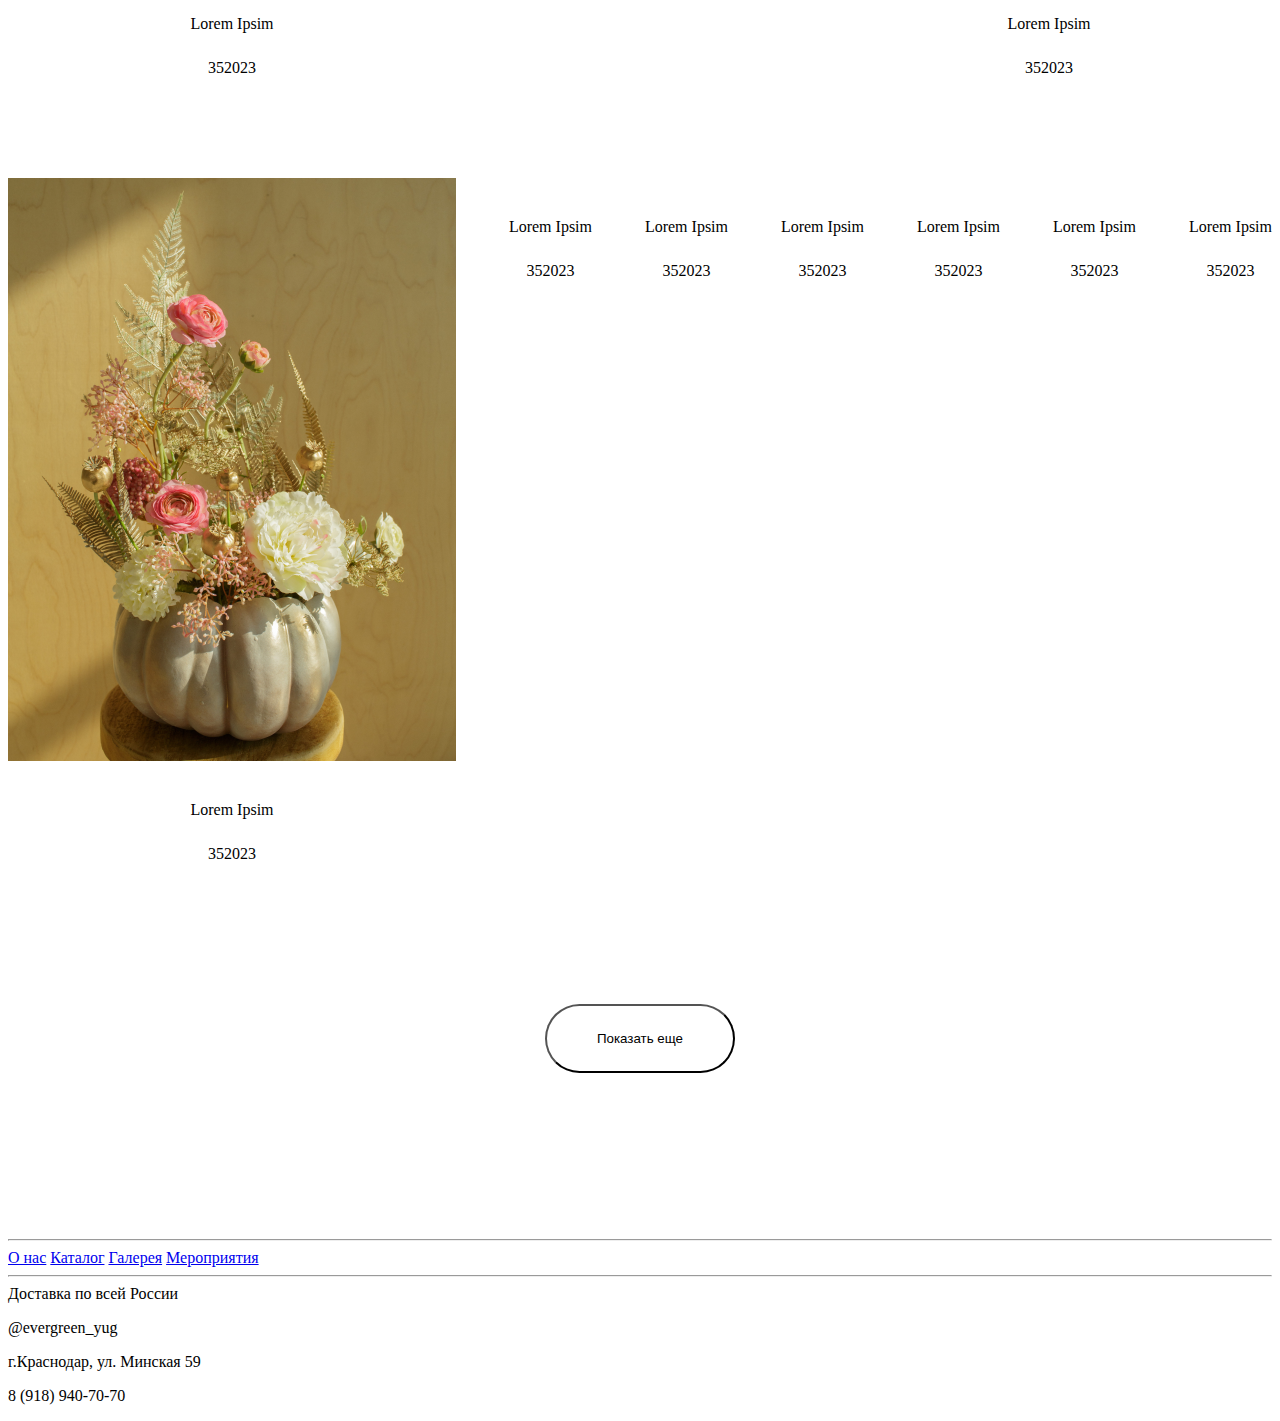
==== commit 0c0a23be: "change mobile number" ====
--- a/pages/catalog.html
+++ b/pages/catalog.html
@@ -8,10 +8,7 @@
     <link rel="preconnect" href="https://fonts.googleapis.com">
     <link rel="preconnect" href="https://fonts.gstatic.com" crossorigin>
     <link href="https://fonts.googleapis.com/css2?family=Montserrat:wght@300;400;500;600&display=swap" rel="stylesheet">
-    <link rel="stylesheet" href="../css/reset.css">
-    <link rel="stylesheet" href="../css/variables.css">
-    <link rel="stylesheet" href="../css/typography.css">
-    <link rel="stylesheet" href="../css/components.css">
+    <link rel="stylesheet" href="../bundle.css">
     <link rel="stylesheet" href="../pages/catalog.css">
     <title>Evergreen</title>
 </head>
@@ -32,7 +29,7 @@
                 <a href="./events.html" class="header-link link">Мероприятия</a>
             </nav>
         
-            <img src="../img/logo.svg" alt="" class="logo">
+            <img src="../img/logo.svg" alt="" class="logo" loading="lazy">
 
             <div class="menu-icon">
                 <span></span>
@@ -53,7 +50,7 @@
 
     <div class="main_block">
         <h2 class="main-title h2-300">КАТАЛОГ</h2>
-        <a href="https://wa.me/89189407070" class="main-button main-400">Связаться</a>
+        <a href="https://wa.me/+79189407070" target="_blank" class="main-button main-400">Связаться</a>
     </div>
 </section>
 
@@ -61,7 +58,7 @@
     <div class="title-wrapper">
         <div class="title-icon">
             <hr class="hr-title">
-            <img src="../img/icon.svg" alt="">
+            <img src="../img/icon.svg" alt="" loading="lazy">
             <hr class="hr-title">
         </div>
     
@@ -74,47 +71,47 @@
 <section id="cards">
     <div class="cards-wrapper">
         <div class="card">
-            <img src="../img/card-1.png" alt="">
-            <p class="card-title main-500">Lorem Ipsim</p>
-            <p class="small">352023</p>
-        </div>
-        <div class="card">
-            <img src="../img/card-2.png" alt="">
-            <p class="card-title main-500">Lorem Ipsim</p>
-            <p class="small">352023</p>
-        </div>
-        <div class="card">
-            <img src="../img/card-3.png" alt="">
-            <p class="card-title main-500">Lorem Ipsim</p>
-            <p class="small">352023</p>
-        </div>
-        <div class="card">
-            <img src="../img/card-4.png" alt="">
-            <p class="card-title main-500">Lorem Ipsim</p>
-            <p class="small">352023</p>
-        </div>
-        <div class="card">
-            <img src="../img/card-5.png" alt="">
-            <p class="card-title main-500">Lorem Ipsim</p>
-            <p class="small">352023</p>
-        </div>
-        <div class="card">
-            <img src="../img/card-6.png" alt="">
-            <p class="card-title main-500">Lorem Ipsim</p>
-            <p class="small">352023</p>
-        </div>
-        <div class="card">
-            <img src="../img/card-7.png" alt="">
-            <p class="card-title main-500">Lorem Ipsim</p>
-            <p class="small">352023</p>
-        </div>
-        <div class="card">
-            <img src="../img/card-8.png" alt="">
-            <p class="card-title main-500">Lorem Ipsim</p>
-            <p class="small">352023</p>
-        </div>
-        <div class="card">
-            <img src="../img/card-9.png" alt="">
+            <img src="../img/card-1.png" alt="" loading="lazy">
+            <p class="card-title main-500">Lorem Ipsim</p>
+            <p class="small">352023</p>
+        </div>
+        <div class="card">
+            <img src="../img/card-2.png" alt="" loading="lazy">
+            <p class="card-title main-500">Lorem Ipsim</p>
+            <p class="small">352023</p>
+        </div>
+        <div class="card">
+            <img src="../img/card-3.png" alt="" loading="lazy">
+            <p class="card-title main-500">Lorem Ipsim</p>
+            <p class="small">352023</p>
+        </div>
+        <div class="card">
+            <img src="../img/card-4.png" alt="" loading="lazy">
+            <p class="card-title main-500">Lorem Ipsim</p>
+            <p class="small">352023</p>
+        </div>
+        <div class="card">
+            <img src="../img/card-5.png" alt="" loading="lazy">
+            <p class="card-title main-500">Lorem Ipsim</p>
+            <p class="small">352023</p>
+        </div>
+        <div class="card">
+            <img src="../img/card-6.png" alt="" loading="lazy">
+            <p class="card-title main-500">Lorem Ipsim</p>
+            <p class="small">352023</p>
+        </div>
+        <div class="card">
+            <img src="../img/card-7.png" alt="" loading="lazy">
+            <p class="card-title main-500">Lorem Ipsim</p>
+            <p class="small">352023</p>
+        </div>
+        <div class="card">
+            <img src="../img/card-8.png" alt="" loading="lazy">
+            <p class="card-title main-500">Lorem Ipsim</p>
+            <p class="small">352023</p>
+        </div>
+        <div class="card">
+            <img src="../img/card-9.png" alt="" loading="lazy">
             <p class="card-title main-500">Lorem Ipsim</p>
             <p class="small">352023</p>
         </div>
@@ -122,47 +119,47 @@
 
     <div class="cards-wrapper-more">
         <div class="card">
-            <img src="../img/card-10.png" alt="">
-            <p class="card-title main-500">Lorem Ipsim</p>
-            <p class="small">352023</p>
-        </div>
-        <div class="card">
-            <img src="../img/card-11.png" alt="">
-            <p class="card-title main-500">Lorem Ipsim</p>
-            <p class="small">352023</p>
-        </div>
-        <div class="card">
-            <img src="../img/card-12.png" alt="">
-            <p class="card-title main-500">Lorem Ipsim</p>
-            <p class="small">352023</p>
-        </div>
-        <div class="card">
-            <img src="../img/card-13.png" alt="">
-            <p class="card-title main-500">Lorem Ipsim</p>
-            <p class="small">352023</p>
-        </div>
-        <div class="card">
-            <img src="../img/card-14.png" alt="">
-            <p class="card-title main-500">Lorem Ipsim</p>
-            <p class="small">352023</p>
-        </div>
-        <div class="card">
-            <img src="../img/card-15.png" alt="">
-            <p class="card-title main-500">Lorem Ipsim</p>
-            <p class="small">352023</p>
-        </div>
-        <div class="card">
-            <img src="../img/card-16.png" alt="">
-            <p class="card-title main-500">Lorem Ipsim</p>
-            <p class="small">352023</p>
-        </div>
-        <div class="card">
-            <img src="../img/card-17.png" alt="">
-            <p class="card-title main-500">Lorem Ipsim</p>
-            <p class="small">352023</p>
-        </div>
-        <div class="card">
-            <img src="../img/card-18.png" alt="">
+            <img src="../img/card-10.png" alt="" loading="lazy">
+            <p class="card-title main-500">Lorem Ipsim</p>
+            <p class="small">352023</p>
+        </div>
+        <div class="card">
+            <img src="../img/card-11.png" alt="" loading="lazy">
+            <p class="card-title main-500">Lorem Ipsim</p>
+            <p class="small">352023</p>
+        </div>
+        <div class="card">
+            <img src="../img/card-12.png" alt="" loading="lazy">
+            <p class="card-title main-500">Lorem Ipsim</p>
+            <p class="small">352023</p>
+        </div>
+        <div class="card">
+            <img src="../img/card-13.png" alt="" loading="lazy">
+            <p class="card-title main-500">Lorem Ipsim</p>
+            <p class="small">352023</p>
+        </div>
+        <div class="card">
+            <img src="../img/card-14.png" alt="" loading="lazy">
+            <p class="card-title main-500">Lorem Ipsim</p>
+            <p class="small">352023</p>
+        </div>
+        <div class="card">
+            <img src="../img/card-15.png" alt="" loading="lazy">
+            <p class="card-title main-500">Lorem Ipsim</p>
+            <p class="small">352023</p>
+        </div>
+        <div class="card">
+            <img src="../img/card-16.png" alt="" loading="lazy">
+            <p class="card-title main-500">Lorem Ipsim</p>
+            <p class="small">352023</p>
+        </div>
+        <div class="card">
+            <img src="../img/card-17.png" alt="" loading="lazy">
+            <p class="card-title main-500">Lorem Ipsim</p>
+            <p class="small">352023</p>
+        </div>
+        <div class="card">
+            <img src="../img/card-18.png" alt="" loading="lazy">
             <p class="card-title main-500">Lorem Ipsim</p>
             <p class="small">352023</p>
         </div>
